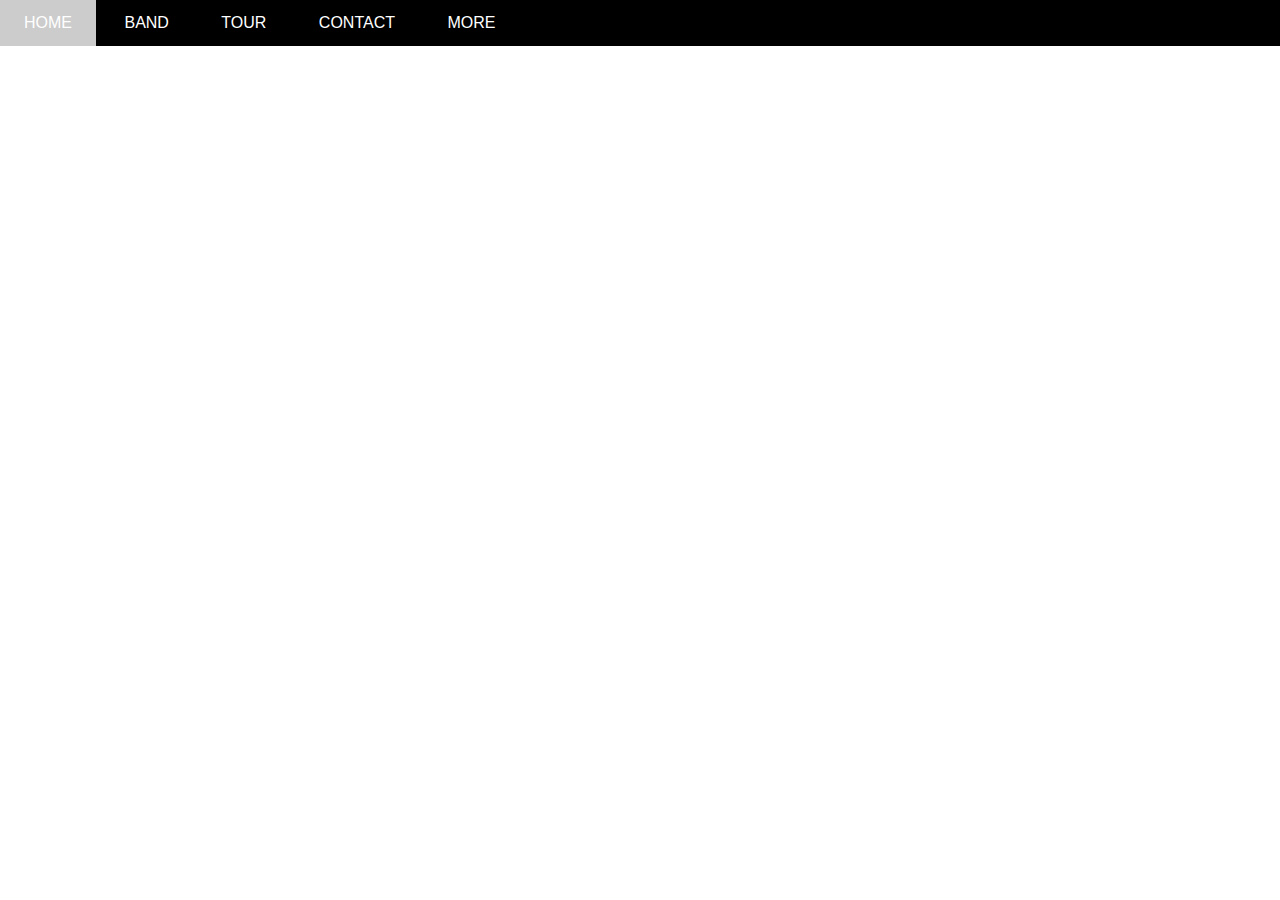
==== project/index.html @ a260db44 "upload source code" ====
<!DOCTYPE html>
<html lang="en">
<head>
    <link rel="stylesheet" href="assets/css/style.css">
    <link rel="stylesheet" href="assets/css/fonts/themify-icons.css">
    <meta charset="UTF-8">
    <meta name="viewport" content="width=device-width, initial-scale=1.0">
    <title>Document</title>
    <link rel="stylesheet" href="https://cdnjs.cloudflare.com/ajax/libs/font-awesome/6.4.2/css/all.min.css" integrity="sha512-z3gLpd7yknf1YoNbCzqRKc4qyor8gaKU1qmn+CShxbuBusANI9QpRohGBreCFkKxLhei6S9CQXFEbbKuqLg0DA==" crossorigin="anonymous" referrerpolicy="no-referrer" />
</head>
<body>
        <div id="main">
            <div id="header">
                <div id="nav">
                    <!--Begin nav-->
                    <ul id="nav">
                        <li><a href="">Home</a></li>
                        <li><a href="">Band</a></li>
                        <li><a href="">Tour</a></li>
                        <li><a href="">Contact</a></li>
                        <li>
                            <a href="">
                                More
                                <i class="fa-solid fa-caret-down"></i>
                            </a>
                            <ul class="subnav">
                                <li><a href="">Merchandise</a></li>
                                <li><a href="">Extras</a></li>
                                <li><a href="">Media</a></li>
                            </ul>
                        </li>
                    </ul>
                    <!--End nav-->
                    

                </div>
                <!--Begin search-->
                <div class="search-btn">
                    <i class="fa-solid fa-magnifying-glass"></i>
                </div>
                <!--End search-->
            </div>

            <div id="silder">

            </div>

            <div id="content">

            </div>

            <div id="footer">

                
            </div>
        </div>
</body>
</html>
---- project/assets/css/style.css ----
*{
    padding: 0;
    margin: 0;
    box-sizing: 0;
}

html{
    font-family: Arial, Helvetica, sans-serif;
}

#main{

}
#header{
    height: 46px;
    background-color: black;
    position: fixed;
    top: 0;
    left: 0;
    right: 0;
}

#nav{
    display: inline-block;
}

#nav, .subnav{
    list-style-type: none;
}

#nav li {
    display: inline-block;
    position: relative;
}

#nav > li > a{
    color: white;
    text-transform: uppercase;
}

#nav li a{
    text-decoration: none;
    line-height: 46px;
    padding: 0 24px;
    position: relative;
}

#nav li:hover .subnav{
    display: block;
}

#nav .subnav li:hover,
#nav > li:hover > a{
    background-color: #ccc;
    display: block;
}


#nav .subnav{
    display: none;
    position: absolute;
    background-color: white;
    box-shadow: 0 0 10px rgba(0, 0, 0, 0.3);
    min-width: 150px;
    top: 100%;
    left: 0;
}

#nav .subnav a{
    color: black;
    padding: 0 16px;
    line-height: 38px;
}

#header .search-btn{
    color: #fff;
    font-size: 20px;
    float: right;
    line-height: 46px;
    padding: 0 24px;
    cursor: pointer;
}

#header .search-btn:hover{
    background-color: #f44336;
}



#silder{
    margin-top: 46px;
    padding-top: 50%;
    background-image:url('https://www.google.com/url?sa=i&url=https%3A%2F%2Fbazaarvietnam.vn%2Faespa-dien-good-morning-america-trong-chuyen-luu-dien-synk-hyper-line%2F&psig=AOvVaw09deSU6olH3UWmXOrEBb2H&ust=1699180421266000&source=images&cd=vfe&opi=89978449&ved=0CBEQjRxqFwoTCLC46r2SqoIDFQAAAAAdAAAAABAJ') top center / cover no-repeat;
}
#content{

}
#footer{

}
---- project/assets/css/fonts/themify-icons.css ----
@font-face {
	font-family: 'themify';
	src:url('fonts/themify.eot?-fvbane');
	src:url('fonts/themify.eot?#iefix-fvbane') format('embedded-opentype'),
		url('fonts/themify.woff?-fvbane') format('woff'),
		url('fonts/themify.ttf?-fvbane') format('truetype'),
		url('fonts/themify.svg?-fvbane#themify') format('svg');
	font-weight: normal;
	font-style: normal;
}

[class^="ti-"], [class*=" ti-"] {
	font-family: 'themify';
	speak: none;
	font-style: normal;
	font-weight: normal;
	font-variant: normal;
	text-transform: none;
	line-height: 1;

	/* Better Font Rendering =========== */
	-webkit-font-smoothing: antialiased;
	-moz-osx-font-smoothing: grayscale;
}

.ti-wand:before {
	content: "\e600";
}
.ti-volume:before {
	content: "\e601";
}
.ti-user:before {
	content: "\e602";
}
.ti-unlock:before {
	content: "\e603";
}
.ti-unlink:before {
	content: "\e604";
}
.ti-trash:before {
	content: "\e605";
}
.ti-thought:before {
	content: "\e606";
}
.ti-target:before {
	content: "\e607";
}
.ti-tag:before {
	content: "\e608";
}
.ti-tablet:before {
	content: "\e609";
}
.ti-star:before {
	content: "\e60a";
}
.ti-spray:before {
	content: "\e60b";
}
.ti-signal:before {
	content: "\e60c";
}
.ti-shopping-cart:before {
	content: "\e60d";
}
.ti-shopping-cart-full:before {
	content: "\e60e";
}
.ti-settings:before {
	content: "\e60f";
}
.ti-search:before {
	content: "\e610";
}
.ti-zoom-in:before {
	content: "\e611";
}
.ti-zoom-out:before {
	content: "\e612";
}
.ti-cut:before {
	content: "\e613";
}
.ti-ruler:before {
	content: "\e614";
}
.ti-ruler-pencil:before {
	content: "\e615";
}
.ti-ruler-alt:before {
	content: "\e616";
}
.ti-bookmark:before {
	content: "\e617";
}
.ti-bookmark-alt:before {
	content: "\e618";
}
.ti-reload:before {
	content: "\e619";
}
.ti-plus:before {
	content: "\e61a";
}
.ti-pin:before {
	content: "\e61b";
}
.ti-pencil:before {
	content: "\e61c";
}
.ti-pencil-alt:before {
	content: "\e61d";
}
.ti-paint-roller:before {
	content: "\e61e";
}
.ti-paint-bucket:before {
	content: "\e61f";
}
.ti-na:before {
	content: "\e620";
}
.ti-mobile:before {
	content: "\e621";
}
.ti-minus:before {
	content: "\e622";
}
.ti-medall:before {
	content: "\e623";
}
.ti-medall-alt:before {
	content: "\e624";
}
.ti-marker:before {
	content: "\e625";
}
.ti-marker-alt:before {
	content: "\e626";
}
.ti-arrow-up:before {
	content: "\e627";
}
.ti-arrow-right:before {
	content: "\e628";
}
.ti-arrow-left:before {
	content: "\e629";
}
.ti-arrow-down:before {
	content: "\e62a";
}
.ti-lock:before {
	content: "\e62b";
}
.ti-location-arrow:before {
	content: "\e62c";
}
.ti-link:before {
	content: "\e62d";
}
.ti-layout:before {
	content: "\e62e";
}
.ti-layers:before {
	content: "\e62f";
}
.ti-layers-alt:before {
	content: "\e630";
}
.ti-key:before {
	content: "\e631";
}
.ti-import:before {
	content: "\e632";
}
.ti-image:before {
	content: "\e633";
}
.ti-heart:before {
	content: "\e634";
}
.ti-heart-broken:before {
	content: "\e635";
}
.ti-hand-stop:before {
	content: "\e636";
}
.ti-hand-open:before {
	content: "\e637";
}
.ti-hand-drag:before {
	content: "\e638";
}
.ti-folder:before {
	content: "\e639";
}
.ti-flag:before {
	content: "\e63a";
}
.ti-flag-alt:before {
	content: "\e63b";
}
.ti-flag-alt-2:before {
	content: "\e63c";
}
.ti-eye:before {
	content: "\e63d";
}
.ti-export:before {
	content: "\e63e";
}
.ti-exchange-vertical:before {
	content: "\e63f";
}
.ti-desktop:before {
	content: "\e640";
}
.ti-cup:before {
	content: "\e641";
}
.ti-crown:before {
	content: "\e642";
}
.ti-comments:before {
	content: "\e643";
}
.ti-comment:before {
	content: "\e644";
}
.ti-comment-alt:before {
	content: "\e645";
}
.ti-close:before {
	content: "\e646";
}
.ti-clip:before {
	content: "\e647";
}
.ti-angle-up:before {
	content: "\e648";
}
.ti-angle-right:before {
	content: "\e649";
}
.ti-angle-left:before {
	content: "\e64a";
}
.ti-angle-down:before {
	content: "\e64b";
}
.ti-check:before {
	content: "\e64c";
}
.ti-check-box:before {
	content: "\e64d";
}
.ti-camera:before {
	content: "\e64e";
}
.ti-announcement:before {
	content: "\e64f";
}
.ti-brush:before {
	content: "\e650";
}
.ti-briefcase:before {
	content: "\e651";
}
.ti-bolt:before {
	content: "\e652";
}
.ti-bolt-alt:before {
	content: "\e653";
}
.ti-blackboard:before {
	content: "\e654";
}
.ti-bag:before {
	content: "\e655";
}
.ti-move:before {
	content: "\e656";
}
.ti-arrows-vertical:before {
	content: "\e657";
}
.ti-arrows-horizontal:before {
	content: "\e658";
}
.ti-fullscreen:before {
	content: "\e659";
}
.ti-arrow-top-right:before {
	content: "\e65a";
}
.ti-arrow-top-left:before {
	content: "\e65b";
}
.ti-arrow-circle-up:before {
	content: "\e65c";
}
.ti-arrow-circle-right:before {
	content: "\e65d";
}
.ti-arrow-circle-left:before {
	content: "\e65e";
}
.ti-arrow-circle-down:before {
	content: "\e65f";
}
.ti-angle-double-up:before {
	content: "\e660";
}
.ti-angle-double-right:before {
	content: "\e661";
}
.ti-angle-double-left:before {
	content: "\e662";
}
.ti-angle-double-down:before {
	content: "\e663";
}
.ti-zip:before {
	content: "\e664";
}
.ti-world:before {
	content: "\e665";
}
.ti-wheelchair:before {
	content: "\e666";
}
.ti-view-list:before {
	content: "\e667";
}
.ti-view-list-alt:before {
	content: "\e668";
}
.ti-view-grid:before {
	content: "\e669";
}
.ti-uppercase:before {
	content: "\e66a";
}
.ti-upload:before {
	content: "\e66b";
}
.ti-underline:before {
	content: "\e66c";
}
.ti-truck:before {
	content: "\e66d";
}
.ti-timer:before {
	content: "\e66e";
}
.ti-ticket:before {
	content: "\e66f";
}
.ti-thumb-up:before {
	content: "\e670";
}
.ti-thumb-down:before {
	content: "\e671";
}
.ti-text:before {
	content: "\e672";
}
.ti-stats-up:before {
	content: "\e673";
}
.ti-stats-down:before {
	content: "\e674";
}
.ti-split-v:before {
	content: "\e675";
}
.ti-split-h:before {
	content: "\e676";
}
.ti-smallcap:before {
	content: "\e677";
}
.ti-shine:before {
	content: "\e678";
}
.ti-shift-right:before {
	content: "\e679";
}
.ti-shift-left:before {
	content: "\e67a";
}
.ti-shield:before {
	content: "\e67b";
}
.ti-notepad:before {
	content: "\e67c";
}
.ti-server:before {
	content: "\e67d";
}
.ti-quote-right:before {
	content: "\e67e";
}
.ti-quote-left:before {
	content: "\e67f";
}
.ti-pulse:before {
	content: "\e680";
}
.ti-printer:before {
	content: "\e681";
}
.ti-power-off:before {
	content: "\e682";
}
.ti-plug:before {
	content: "\e683";
}
.ti-pie-chart:before {
	content: "\e684";
}
.ti-paragraph:before {
	content: "\e685";
}
.ti-panel:before {
	content: "\e686";
}
.ti-package:before {
	content: "\e687";
}
.ti-music:before {
	content: "\e688";
}
.ti-music-alt:before {
	content: "\e689";
}
.ti-mouse:before {
	content: "\e68a";
}
.ti-mouse-alt:before {
	content: "\e68b";
}
.ti-money:before {
	content: "\e68c";
}
.ti-microphone:before {
	content: "\e68d";
}
.ti-menu:before {
	content: "\e68e";
}
.ti-menu-alt:before {
	content: "\e68f";
}
.ti-map:before {
	content: "\e690";
}
.ti-map-alt:before {
	content: "\e691";
}
.ti-loop:before {
	content: "\e692";
}
.ti-location-pin:before {
	content: "\e693";
}
.ti-list:before {
	content: "\e694";
}
.ti-light-bulb:before {
	content: "\e695";
}
.ti-Italic:before {
	content: "\e696";
}
.ti-info:before {
	content: "\e697";
}
.ti-infinite:before {
	content: "\e698";
}
.ti-id-badge:before {
	content: "\e699";
}
.ti-hummer:before {
	content: "\e69a";
}
.ti-home:before {
	content: "\e69b";
}
.ti-help:before {
	content: "\e69c";
}
.ti-headphone:before {
	content: "\e69d";
}
.ti-harddrives:before {
	content: "\e69e";
}
.ti-harddrive:before {
	content: "\e69f";
}
.ti-gift:before {
	content: "\e6a0";
}
.ti-game:before {
	content: "\e6a1";
}
.ti-filter:before {
	content: "\e6a2";
}
.ti-files:before {
	content: "\e6a3";
}
.ti-file:before {
	content: "\e6a4";
}
.ti-eraser:before {
	content: "\e6a5";
}
.ti-envelope:before {
	content: "\e6a6";
}
.ti-download:before {
	content: "\e6a7";
}
.ti-direction:before {
	content: "\e6a8";
}
.ti-direction-alt:before {
	content: "\e6a9";
}
.ti-dashboard:before {
	content: "\e6aa";
}
.ti-control-stop:before {
	content: "\e6ab";
}
.ti-control-shuffle:before {
	content: "\e6ac";
}
.ti-control-play:before {
	content: "\e6ad";
}
.ti-control-pause:before {
	content: "\e6ae";
}
.ti-control-forward:before {
	content: "\e6af";
}
.ti-control-backward:before {
	content: "\e6b0";
}
.ti-cloud:before {
	content: "\e6b1";
}
.ti-cloud-up:before {
	content: "\e6b2";
}
.ti-cloud-down:before {
	content: "\e6b3";
}
.ti-clipboard:before {
	content: "\e6b4";
}
.ti-car:before {
	content: "\e6b5";
}
.ti-calendar:before {
	content: "\e6b6";
}
.ti-book:before {
	content: "\e6b7";
}
.ti-bell:before {
	content: "\e6b8";
}
.ti-basketball:before {
	content: "\e6b9";
}
.ti-bar-chart:before {
	content: "\e6ba";
}
.ti-bar-chart-alt:before {
	content: "\e6bb";
}
.ti-back-right:before {
	content: "\e6bc";
}
.ti-back-left:before {
	content: "\e6bd";
}
.ti-arrows-corner:before {
	content: "\e6be";
}
.ti-archive:before {
	content: "\e6bf";
}
.ti-anchor:before {
	content: "\e6c0";
}
.ti-align-right:before {
	content: "\e6c1";
}
.ti-align-left:before {
	content: "\e6c2";
}
.ti-align-justify:before {
	content: "\e6c3";
}
.ti-align-center:before {
	content: "\e6c4";
}
.ti-alert:before {
	content: "\e6c5";
}
.ti-alarm-clock:before {
	content: "\e6c6";
}
.ti-agenda:before {
	content: "\e6c7";
}
.ti-write:before {
	content: "\e6c8";
}
.ti-window:before {
	content: "\e6c9";
}
.ti-widgetized:before {
	content: "\e6ca";
}
.ti-widget:before {
	content: "\e6cb";
}
.ti-widget-alt:before {
	content: "\e6cc";
}
.ti-wallet:before {
	content: "\e6cd";
}
.ti-video-clapper:before {
	content: "\e6ce";
}
.ti-video-camera:before {
	content: "\e6cf";
}
.ti-vector:before {
	content: "\e6d0";
}
.ti-themify-logo:before {
	content: "\e6d1";
}
.ti-themify-favicon:before {
	content: "\e6d2";
}
.ti-themify-favicon-alt:before {
	content: "\e6d3";
}
.ti-support:before {
	content: "\e6d4";
}
.ti-stamp:before {
	content: "\e6d5";
}
.ti-split-v-alt:before {
	content: "\e6d6";
}
.ti-slice:before {
	content: "\e6d7";
}
.ti-shortcode:before {
	content: "\e6d8";
}
.ti-shift-right-alt:before {
	content: "\e6d9";
}
.ti-shift-left-alt:before {
	content: "\e6da";
}
.ti-ruler-alt-2:before {
	content: "\e6db";
}
.ti-receipt:before {
	content: "\e6dc";
}
.ti-pin2:before {
	content: "\e6dd";
}
.ti-pin-alt:before {
	content: "\e6de";
}
.ti-pencil-alt2:before {
	content: "\e6df";
}
.ti-palette:before {
	content: "\e6e0";
}
.ti-more:before {
	content: "\e6e1";
}
.ti-more-alt:before {
	content: "\e6e2";
}
.ti-microphone-alt:before {
	content: "\e6e3";
}
.ti-magnet:before {
	content: "\e6e4";
}
.ti-line-double:before {
	content: "\e6e5";
}
.ti-line-dotted:before {
	content: "\e6e6";
}
.ti-line-dashed:before {
	content: "\e6e7";
}
.ti-layout-width-full:before {
	content: "\e6e8";
}
.ti-layout-width-default:before {
	content: "\e6e9";
}
.ti-layout-width-default-alt:before {
	content: "\e6ea";
}
.ti-layout-tab:before {
	content: "\e6eb";
}
.ti-layout-tab-window:before {
	content: "\e6ec";
}
.ti-layout-tab-v:before {
	content: "\e6ed";
}
.ti-layout-tab-min:before {
	content: "\e6ee";
}
.ti-layout-slider:before {
	content: "\e6ef";
}
.ti-layout-slider-alt:before {
	content: "\e6f0";
}
.ti-layout-sidebar-right:before {
	content: "\e6f1";
}
.ti-layout-sidebar-none:before {
	content: "\e6f2";
}
.ti-layout-sidebar-left:before {
	content: "\e6f3";
}
.ti-layout-placeholder:before {
	content: "\e6f4";
}
.ti-layout-menu:before {
	content: "\e6f5";
}
.ti-layout-menu-v:before {
	content: "\e6f6";
}
.ti-layout-menu-separated:before {
	content: "\e6f7";
}
.ti-layout-menu-full:before {
	content: "\e6f8";
}
.ti-layout-media-right-alt:before {
	content: "\e6f9";
}
.ti-layout-media-right:before {
	content: "\e6fa";
}
.ti-layout-media-overlay:before {
	content: "\e6fb";
}
.ti-layout-media-overlay-alt:before {
	content: "\e6fc";
}
.ti-layout-media-overlay-alt-2:before {
	content: "\e6fd";
}
.ti-layout-media-left-alt:before {
	content: "\e6fe";
}
.ti-layout-media-left:before {
	content: "\e6ff";
}
.ti-layout-media-center-alt:before {
	content: "\e700";
}
.ti-layout-media-center:before {
	content: "\e701";
}
.ti-layout-list-thumb:before {
	content: "\e702";
}
.ti-layout-list-thumb-alt:before {
	content: "\e703";
}
.ti-layout-list-post:before {
	content: "\e704";
}
.ti-layout-list-large-image:before {
	content: "\e705";
}
.ti-layout-line-solid:before {
	content: "\e706";
}
.ti-layout-grid4:before {
	content: "\e707";
}
.ti-layout-grid3:before {
	content: "\e708";
}
.ti-layout-grid2:before {
	content: "\e709";
}
.ti-layout-grid2-thumb:before {
	content: "\e70a";
}
.ti-layout-cta-right:before {
	content: "\e70b";
}
.ti-layout-cta-left:before {
	content: "\e70c";
}
.ti-layout-cta-center:before {
	content: "\e70d";
}
.ti-layout-cta-btn-right:before {
	content: "\e70e";
}
.ti-layout-cta-btn-left:before {
	content: "\e70f";
}
.ti-layout-column4:before {
	content: "\e710";
}
.ti-layout-column3:before {
	content: "\e711";
}
.ti-layout-column2:before {
	content: "\e712";
}
.ti-layout-accordion-separated:before {
	content: "\e713";
}
.ti-layout-accordion-merged:before {
	content: "\e714";
}
.ti-layout-accordion-list:before {
	content: "\e715";
}
.ti-ink-pen:before {
	content: "\e716";
}
.ti-info-alt:before {
	content: "\e717";
}
.ti-help-alt:before {
	content: "\e718";
}
.ti-headphone-alt:before {
	content: "\e719";
}
.ti-hand-point-up:before {
	content: "\e71a";
}
.ti-hand-point-right:before {
	content: "\e71b";
}
.ti-hand-point-left:before {
	content: "\e71c";
}
.ti-hand-point-down:before {
	content: "\e71d";
}
.ti-gallery:before {
	content: "\e71e";
}
.ti-face-smile:before {
	content: "\e71f";
}
.ti-face-sad:before {
	content: "\e720";
}
.ti-credit-card:before {
	content: "\e721";
}
.ti-control-skip-forward:before {
	content: "\e722";
}
.ti-control-skip-backward:before {
	content: "\e723";
}
.ti-control-record:before {
	content: "\e724";
}
.ti-control-eject:before {
	content: "\e725";
}
.ti-comments-smiley:before {
	content: "\e726";
}
.ti-brush-alt:before {
	content: "\e727";
}
.ti-youtube:before {
	content: "\e728";
}
.ti-vimeo:before {
	content: "\e729";
}
.ti-twitter:before {
	content: "\e72a";
}
.ti-time:before {
	content: "\e72b";
}
.ti-tumblr:before {
	content: "\e72c";
}
.ti-skype:before {
	content: "\e72d";
}
.ti-share:before {
	content: "\e72e";
}
.ti-share-alt:before {
	content: "\e72f";
}
.ti-rocket:before {
	content: "\e730";
}
.ti-pinterest:before {
	content: "\e731";
}
.ti-new-window:before {
	content: "\e732";
}
.ti-microsoft:before {
	content: "\e733";
}
.ti-list-ol:before {
	content: "\e734";
}
.ti-linkedin:before {
	content: "\e735";
}
.ti-layout-sidebar-2:before {
	content: "\e736";
}
.ti-layout-grid4-alt:before {
	content: "\e737";
}
.ti-layout-grid3-alt:before {
	content: "\e738";
}
.ti-layout-grid2-alt:before {
	content: "\e739";
}
.ti-layout-column4-alt:before {
	content: "\e73a";
}
.ti-layout-column3-alt:before {
	content: "\e73b";
}
.ti-layout-column2-alt:before {
	content: "\e73c";
}
.ti-instagram:before {
	content: "\e73d";
}
.ti-google:before {
	content: "\e73e";
}
.ti-github:before {
	content: "\e73f";
}
.ti-flickr:before {
	content: "\e740";
}
.ti-facebook:before {
	content: "\e741";
}
.ti-dropbox:before {
	content: "\e742";
}
.ti-dribbble:before {
	content: "\e743";
}
.ti-apple:before {
	content: "\e744";
}
.ti-android:before {
	content: "\e745";
}
.ti-save:before {
	content: "\e746";
}
.ti-save-alt:before {
	content: "\e747";
}
.ti-yahoo:before {
	content: "\e748";
}
.ti-wordpress:before {
	content: "\e749";
}
.ti-vimeo-alt:before {
	content: "\e74a";
}
.ti-twitter-alt:before {
	content: "\e74b";
}
.ti-tumblr-alt:before {
	content: "\e74c";
}
.ti-trello:before {
	content: "\e74d";
}
.ti-stack-overflow:before {
	content: "\e74e";
}
.ti-soundcloud:before {
	content: "\e74f";
}
.ti-sharethis:before {
	content: "\e750";
}
.ti-sharethis-alt:before {
	content: "\e751";
}
.ti-reddit:before {
	content: "\e752";
}
.ti-pinterest-alt:before {
	content: "\e753";
}
.ti-microsoft-alt:before {
	content: "\e754";
}
.ti-linux:before {
	content: "\e755";
}
.ti-jsfiddle:before {
	content: "\e756";
}
.ti-joomla:before {
	content: "\e757";
}
.ti-html5:before {
	content: "\e758";
}
.ti-flickr-alt:before {
	content: "\e759";
}
.ti-email:before {
	content: "\e75a";
}
.ti-drupal:before {
	content: "\e75b";
}
.ti-dropbox-alt:before {
	content: "\e75c";
}
.ti-css3:before {
	content: "\e75d";
}
.ti-rss:before {
	content: "\e75e";
}
.ti-rss-alt:before {
	content: "\e75f";
}
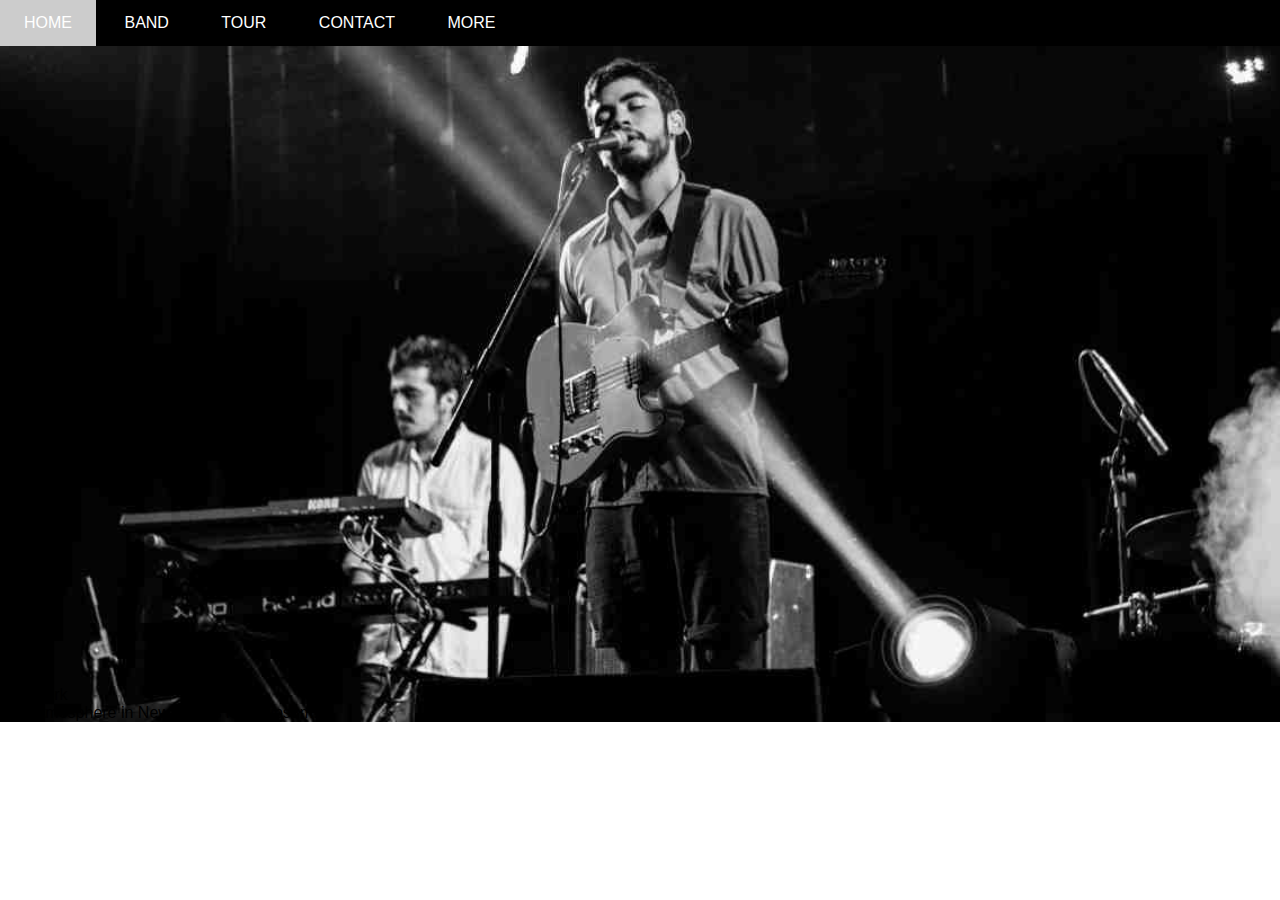
==== commit d75dea99: "upload source code" ====
--- a/project/index.html
+++ b/project/index.html
@@ -41,8 +41,11 @@
                 <!--End search-->
             </div>
 
-            <div id="silder">
-
+            <div id="silder">  
+                <div class="text-content">
+                    <div class="text-heading">New York</div>
+                    <div class="text-decription">The atmosphere in New York is lorem ipsum.</div>
+                </div>
             </div>
 
             <div id="content">
--- a/project/assets/css/style.css
+++ b/project/assets/css/style.css
@@ -90,7 +90,7 @@
 #silder{
     margin-top: 46px;
     padding-top: 50%;
-    background-image:url('https://www.google.com/url?sa=i&url=https%3A%2F%2Fbazaarvietnam.vn%2Faespa-dien-good-morning-america-trong-chuyen-luu-dien-synk-hyper-line%2F&psig=AOvVaw09deSU6olH3UWmXOrEBb2H&ust=1699180421266000&source=images&cd=vfe&opi=89978449&ved=0CBEQjRxqFwoTCLC46r2SqoIDFQAAAAAdAAAAABAJ') top center / cover no-repeat;
+    background: url('/project/assets/pic/chicago.jpg') top center / cover no-repeat;
 }
 #content{
 
